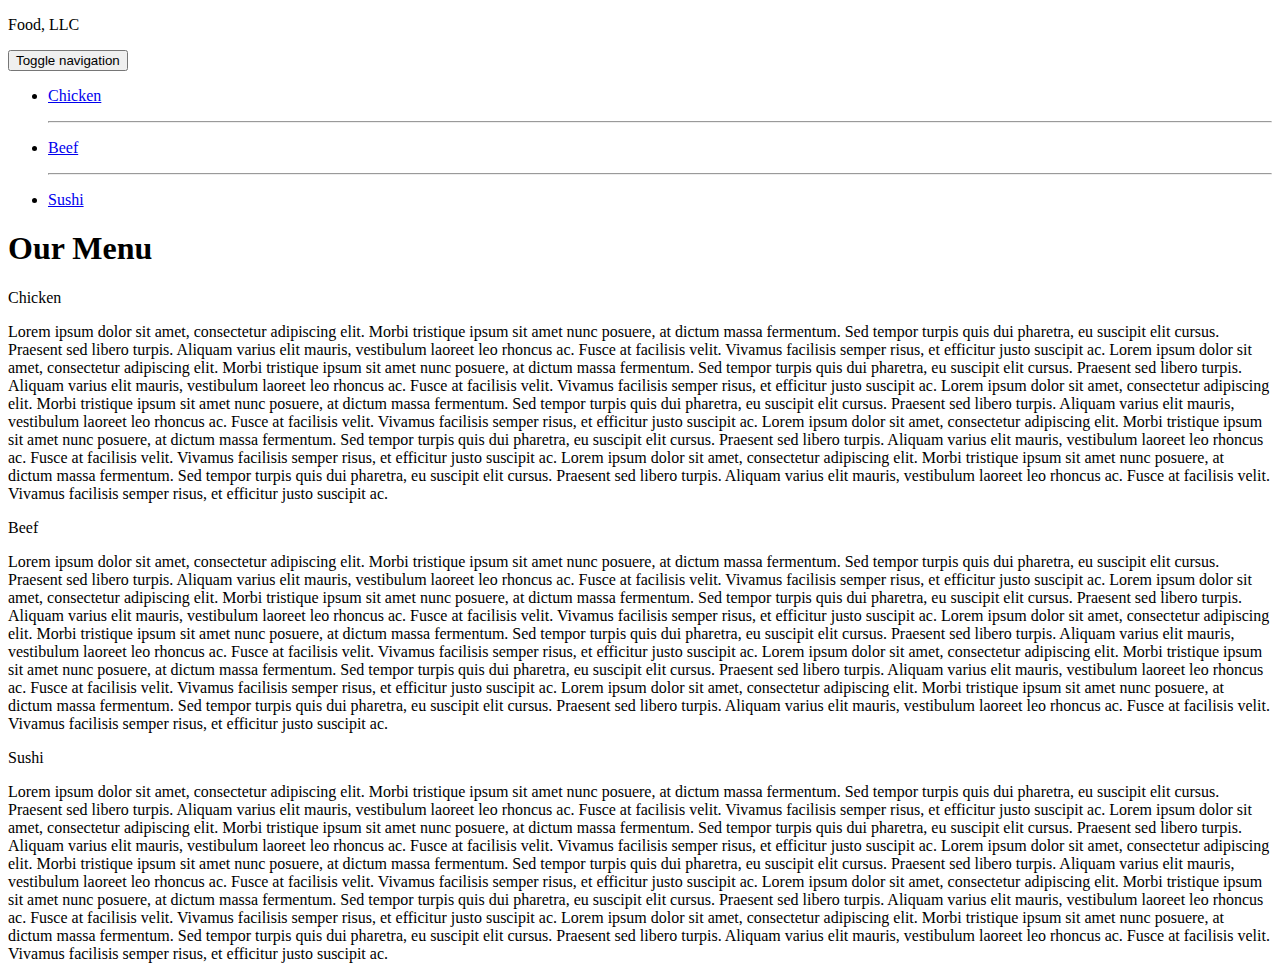
==== module3-solution/index.html @ 914d7802 "Update index.html" ====
<!DOCTYPE html>
<html>
<head>
	<meta charset="utf-8">
	<meta name="viewport" content="width=device-width, initial-scale=1">
	
	<link rel="stylesheet" href="css/bootstrap.min.css">
    <link rel="stylesheet" href="css/styles.css">
	
	<title>Module 3 Solution</title>
</head>
<body>
    <header class="nav-header">
    <nav id="header-nav" class="navbar navbar-default">
      <div class="container">
        <div class="navbar-header">
          <div class="navbar-brand">
            <p class="nav-brand">Food, LLC</p>
          </div>

          <button type="button" class="navbar-toggle collapsed" data-toggle="collapse" data-target="#collapsable-nav" aria-expanded="true">
            <span class="sr-only">Toggle navigation</span>
            <span class="icon-bar"></span>
            <span class="icon-bar"></span>
            <span class="icon-bar"></span>
          </button>
        </div>
        
        <div id="collapsable-nav" class="collapse navbar-collapse">
           <ul id="nav-list" class="nav navbar-nav navbar-right visible-xs">
            <li class="text-center">
              <a href="#chicken-div"><p class="item">Chicken</p></a>
              <hr class="visible-xs">
            </li>            
            <li class="text-center beef-item">
              <a href="#beef-div"><p class="item">Beef</p></a>
              <hr class="visible-xs">
            </li>
            <li class="text-center sushi-item">
              <a href="#sushi-div"><p class="item">Sushi</p></a>
            </li>
          </ul> 
        </div>
      </div>
    </nav>
  	</header>

	<h1 class="text-center">Our Menu</h1>

	<div class="row container container-fluid">
	<div class="col-md-12 col-sm-12 col-xs-12" id="chicken-div">
		<section>
		<div id="chicken">
			Chicken
		</div>
		<p>
			Lorem ipsum dolor sit amet, consectetur adipiscing elit. Morbi tristique ipsum sit amet nunc posuere, at dictum massa fermentum. Sed tempor turpis quis dui pharetra, eu suscipit elit cursus. Praesent sed libero turpis. Aliquam varius elit mauris, vestibulum laoreet leo rhoncus ac. Fusce at facilisis velit. Vivamus facilisis semper risus, et efficitur justo suscipit ac. Lorem ipsum dolor sit amet, consectetur adipiscing elit. Morbi tristique ipsum sit amet nunc posuere, at dictum massa fermentum. Sed tempor turpis quis dui pharetra, eu suscipit elit cursus. Praesent sed libero turpis. Aliquam varius elit mauris, vestibulum laoreet leo rhoncus ac. Fusce at facilisis velit. Vivamus facilisis semper risus, et efficitur justo suscipit ac. Lorem ipsum dolor sit amet, consectetur adipiscing elit. Morbi tristique ipsum sit amet nunc posuere, at dictum massa fermentum. Sed tempor turpis quis dui pharetra, eu suscipit elit cursus. Praesent sed libero turpis. Aliquam varius elit mauris, vestibulum laoreet leo rhoncus ac. Fusce at facilisis velit. Vivamus facilisis semper risus, et efficitur justo suscipit ac. Lorem ipsum dolor sit amet, consectetur adipiscing elit. Morbi tristique ipsum sit amet nunc posuere, at dictum massa fermentum. Sed tempor turpis quis dui pharetra, eu suscipit elit cursus. Praesent sed libero turpis. Aliquam varius elit mauris, vestibulum laoreet leo rhoncus ac. Fusce at facilisis velit. Vivamus facilisis semper risus, et efficitur justo suscipit ac. Lorem ipsum dolor sit amet, consectetur adipiscing elit. Morbi tristique ipsum sit amet nunc posuere, at dictum massa fermentum. Sed tempor turpis quis dui pharetra, eu suscipit elit cursus. Praesent sed libero turpis. Aliquam varius elit mauris, vestibulum laoreet leo rhoncus ac. Fusce at facilisis velit. Vivamus facilisis semper risus, et efficitur justo suscipit ac.
		</p>
		</section>
	</div>
	<div class="col-md-12 col-sm-12 col-xs-12" id="beef-div">
		<section>
		<div id="beef">
			Beef
		</div>
		<p>
			Lorem ipsum dolor sit amet, consectetur adipiscing elit. Morbi tristique ipsum sit amet nunc posuere, at dictum massa fermentum. Sed tempor turpis quis dui pharetra, eu suscipit elit cursus. Praesent sed libero turpis. Aliquam varius elit mauris, vestibulum laoreet leo rhoncus ac. Fusce at facilisis velit. Vivamus facilisis semper risus, et efficitur justo suscipit ac. Lorem ipsum dolor sit amet, consectetur adipiscing elit. Morbi tristique ipsum sit amet nunc posuere, at dictum massa fermentum. Sed tempor turpis quis dui pharetra, eu suscipit elit cursus. Praesent sed libero turpis. Aliquam varius elit mauris, vestibulum laoreet leo rhoncus ac. Fusce at facilisis velit. Vivamus facilisis semper risus, et efficitur justo suscipit ac. Lorem ipsum dolor sit amet, consectetur adipiscing elit. Morbi tristique ipsum sit amet nunc posuere, at dictum massa fermentum. Sed tempor turpis quis dui pharetra, eu suscipit elit cursus. Praesent sed libero turpis. Aliquam varius elit mauris, vestibulum laoreet leo rhoncus ac. Fusce at facilisis velit. Vivamus facilisis semper risus, et efficitur justo suscipit ac. Lorem ipsum dolor sit amet, consectetur adipiscing elit. Morbi tristique ipsum sit amet nunc posuere, at dictum massa fermentum. Sed tempor turpis quis dui pharetra, eu suscipit elit cursus. Praesent sed libero turpis. Aliquam varius elit mauris, vestibulum laoreet leo rhoncus ac. Fusce at facilisis velit. Vivamus facilisis semper risus, et efficitur justo suscipit ac. Lorem ipsum dolor sit amet, consectetur adipiscing elit. Morbi tristique ipsum sit amet nunc posuere, at dictum massa fermentum. Sed tempor turpis quis dui pharetra, eu suscipit elit cursus. Praesent sed libero turpis. Aliquam varius elit mauris, vestibulum laoreet leo rhoncus ac. Fusce at facilisis velit. Vivamus facilisis semper risus, et efficitur justo suscipit ac.
		</p>
		</section>
	</div>
	<div class="col-md-12 col-sm-12 col-xs-12" id="sushi-div">
		<section>
		<div id="sushi">
			Sushi
		</div>
		<p>
			Lorem ipsum dolor sit amet, consectetur adipiscing elit. Morbi tristique ipsum sit amet nunc posuere, at dictum massa fermentum. Sed tempor turpis quis dui pharetra, eu suscipit elit cursus. Praesent sed libero turpis. Aliquam varius elit mauris, vestibulum laoreet leo rhoncus ac. Fusce at facilisis velit. Vivamus facilisis semper risus, et efficitur justo suscipit ac. Lorem ipsum dolor sit amet, consectetur adipiscing elit. Morbi tristique ipsum sit amet nunc posuere, at dictum massa fermentum. Sed tempor turpis quis dui pharetra, eu suscipit elit cursus. Praesent sed libero turpis. Aliquam varius elit mauris, vestibulum laoreet leo rhoncus ac. Fusce at facilisis velit. Vivamus facilisis semper risus, et efficitur justo suscipit ac. Lorem ipsum dolor sit amet, consectetur adipiscing elit. Morbi tristique ipsum sit amet nunc posuere, at dictum massa fermentum. Sed tempor turpis quis dui pharetra, eu suscipit elit cursus. Praesent sed libero turpis. Aliquam varius elit mauris, vestibulum laoreet leo rhoncus ac. Fusce at facilisis velit. Vivamus facilisis semper risus, et efficitur justo suscipit ac. Lorem ipsum dolor sit amet, consectetur adipiscing elit. Morbi tristique ipsum sit amet nunc posuere, at dictum massa fermentum. Sed tempor turpis quis dui pharetra, eu suscipit elit cursus. Praesent sed libero turpis. Aliquam varius elit mauris, vestibulum laoreet leo rhoncus ac. Fusce at facilisis velit. Vivamus facilisis semper risus, et efficitur justo suscipit ac. Lorem ipsum dolor sit amet, consectetur adipiscing elit. Morbi tristique ipsum sit amet nunc posuere, at dictum massa fermentum. Sed tempor turpis quis dui pharetra, eu suscipit elit cursus. Praesent sed libero turpis. Aliquam varius elit mauris, vestibulum laoreet leo rhoncus ac. Fusce at facilisis velit. Vivamus facilisis semper risus, et efficitur justo suscipit ac.
		</p>
		</section>
	</div>
	</div>

	<script src="js/jquery-2.1.4.min.js"></script>
	<script src="js/bootstrap.min.js"></script>
  	<script src="js/script.js"></script>
</body>
</html>
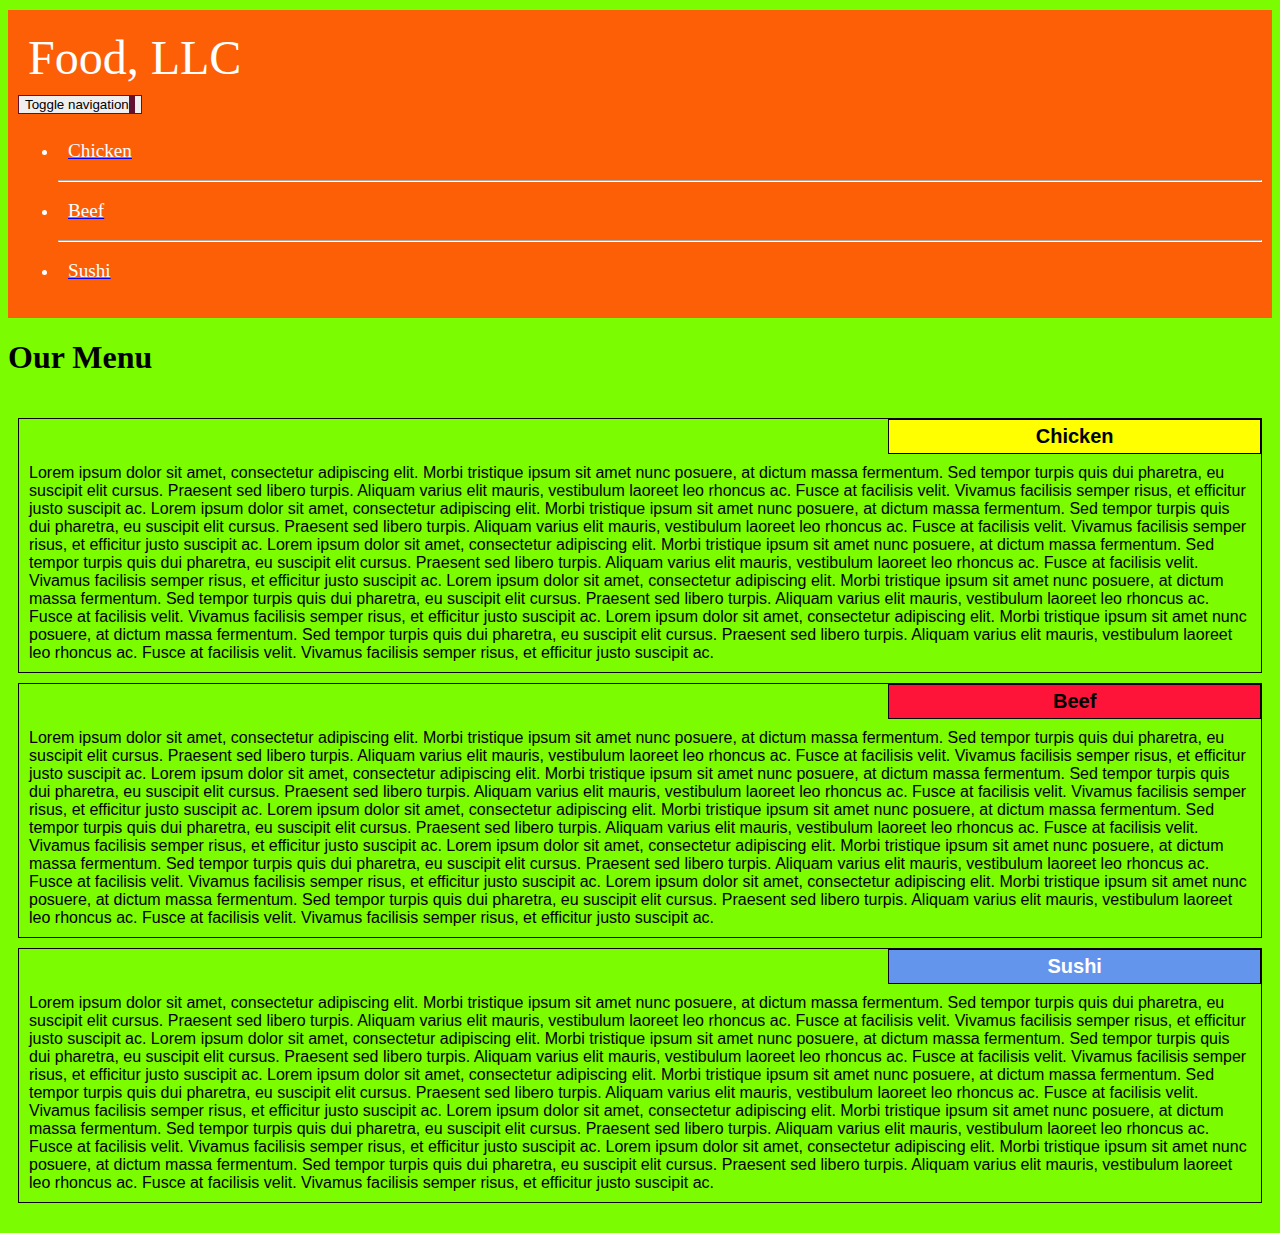
==== commit 7d5e37bc: "Update index.html" ====
--- a/module3-solution/index.html
+++ b/module3-solution/index.html
@@ -3,10 +3,8 @@
 <head>
 	<meta charset="utf-8">
 	<meta name="viewport" content="width=device-width, initial-scale=1">
-	
 	<link rel="stylesheet" href="css/bootstrap.min.css">
     <link rel="stylesheet" href="css/styles.css">
-	
 	<title>Module 3 Solution</title>
 </head>
 <body>
--- a/module3-solution/css/styles.css
+++ b/module3-solution/css/styles.css
@@ -0,0 +1,141 @@
+* {
+	box-sizing: border-box;
+}
+
+h1 {
+	font-family: Brushstroke, fantasy;
+	color: #000000;
+}
+
+body {
+	background-image: url("background.jpg");
+	background-color: #FEF5CA;
+background-color: #7CFC00;
+
+}
+
+p {
+	padding: 10px;
+	margin: 0;
+}
+
+.container {
+	border: none;
+	margin-left: auto;
+	margin-right: auto;
+	margin-top: 10px;
+	margin-bottom: 10px;
+	padding: 10px;
+}
+
+section {
+	border:	1px solid black;
+	background-color: #00FF99;
+	background-color: #7CFC00;
+	width: 100%;
+	height: auto;
+	font-family: Helvetica;
+	color: black;
+	position: relative;
+	overflow: auto;
+}
+
+#chicken {
+	border: 1px solid black;
+	text-align: center;
+	width: 30%;
+	margin-left: 70%;
+	font-family: Georgia,sans-serif;
+	font-weight: bold;
+	font-size: 125%;
+	margin-bottom: 0;
+	margin-top: 0;
+	padding: 5px;
+	background-color: #FFFF00;
+}
+
+#beef {
+	border: 1px solid black;
+	text-align: center;
+	width: 30%;
+	margin-left: 70%;
+	font-family: Georgia,sans-serif;
+	font-weight: bold;
+	font-size: 125%;
+	margin-bottom: 0;
+	margin-top: 0;
+	padding: 5px;
+	background-color: #FF1439;
+}
+
+#sushi {
+	border: 1px solid black;
+	text-align: center;
+	width: 30%;
+	margin-left: 70%;
+	font-family: Georgia,sans-serif;
+	font-weight: bold;
+	font-size: 125%;
+	margin-bottom: 0;
+	margin-top: 0;
+	background-color: #6495ED;
+	color: white;
+	padding: 5px;
+}
+
+#chicken-div {
+  margin-bottom: 10px;
+  margin-top: 10px;
+}
+
+#beef-div {
+  margin-bottom: 10px;
+  margin-top: 10px;
+}
+
+#sushi-div {
+  margin-bottom: 10px;
+  margin-top: 10px;
+}
+
+.navbar-brand {
+  font-size: 2em;
+  border: 0 0 10px 10px;
+  color: #FFFFFF;
+}
+
+#header-nav {
+  border: 0;
+  background-color: #FC5F06;
+  color: #FFFFFF;
+}
+
+.navbar-header button.navbar-toggle, .navbar-header .icon-bar {
+  border: 1px solid #61122f;
+}
+.navbar-header button.navbar-toggle {
+  clear: both;
+  margin-top: -30px;
+}
+
+.nav-header {
+  background-color: #FFFFFF;
+}
+
+.nav-brand {
+  color: #FFFFFF;
+  font-size: 1.5em;
+}
+
+#nav-list {
+  color: white;
+}
+
+hr {
+  border-color: white;
+}
+
+.item {
+  color: white;
+  font-size: 1.2em;
+}
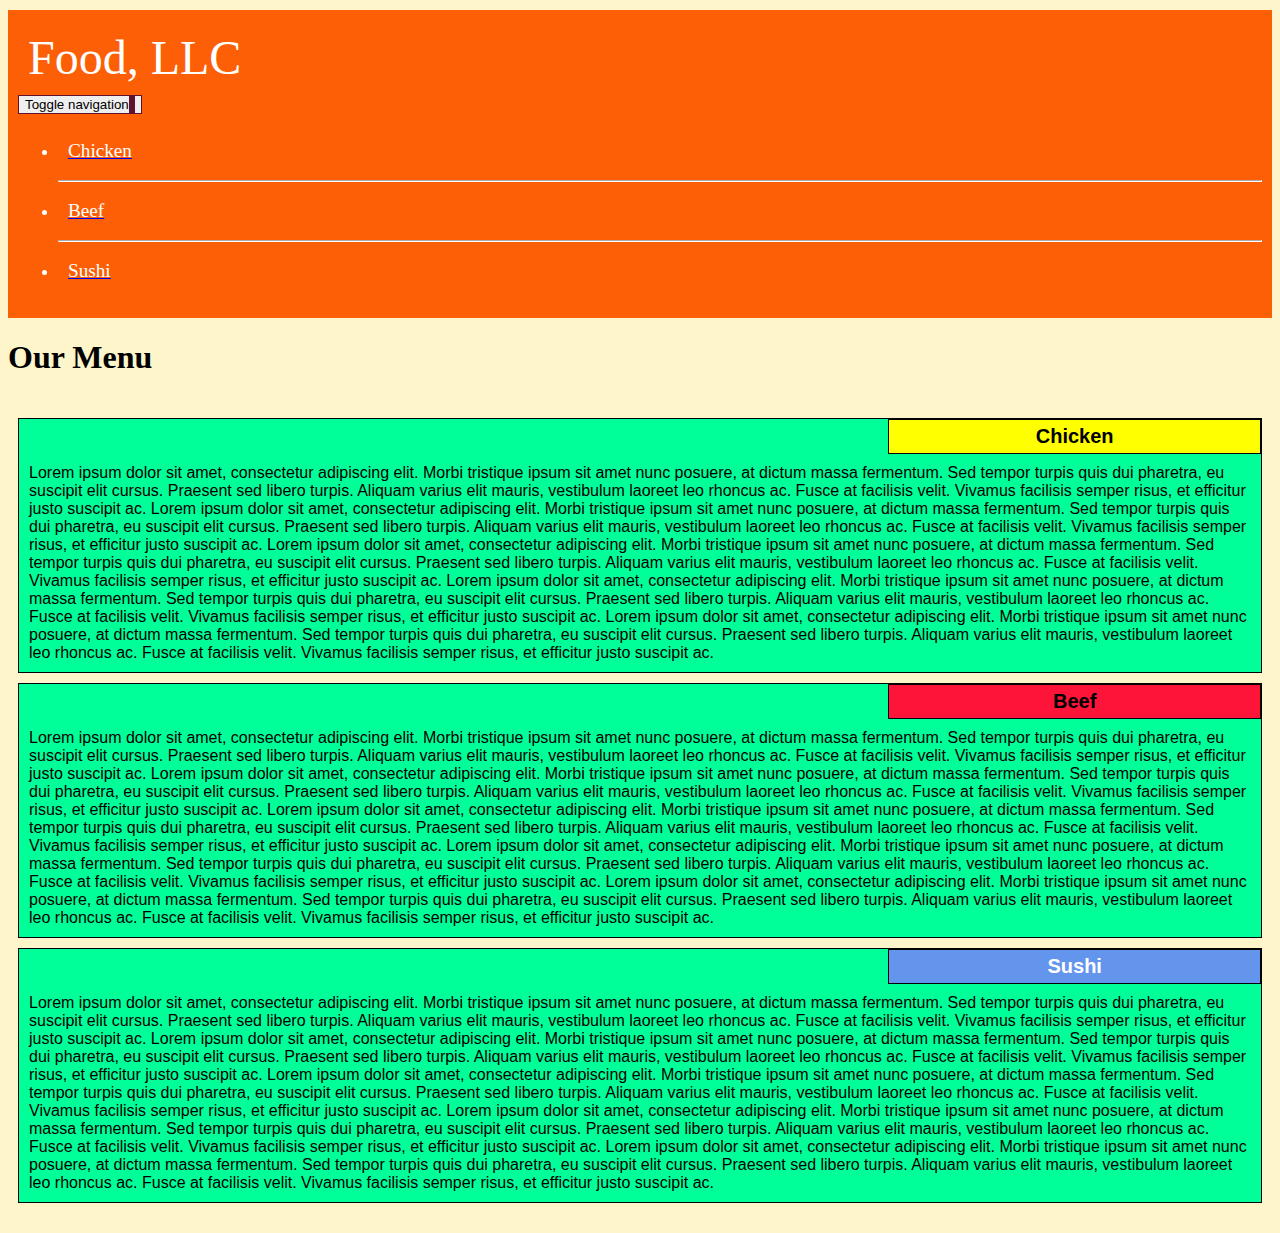
==== commit 66b87725: "Update index.html" ====
--- a/module3-solution/index.html
+++ b/module3-solution/index.html
@@ -3,8 +3,10 @@
 <head>
 	<meta charset="utf-8">
 	<meta name="viewport" content="width=device-width, initial-scale=1">
+	
 	<link rel="stylesheet" href="css/bootstrap.min.css">
     <link rel="stylesheet" href="css/styles.css">
+	
 	<title>Module 3 Solution</title>
 </head>
 <body>
--- a/module3-solution/css/styles.css
+++ b/module3-solution/css/styles.css
@@ -10,7 +10,6 @@
 body {
 	background-image: url("background.jpg");
 	background-color: #FEF5CA;
-background-color: #7CFC00;
 
 }
 
@@ -31,7 +30,6 @@
 section {
 	border:	1px solid black;
 	background-color: #00FF99;
-	background-color: #7CFC00;
 	width: 100%;
 	height: auto;
 	font-family: Helvetica;
